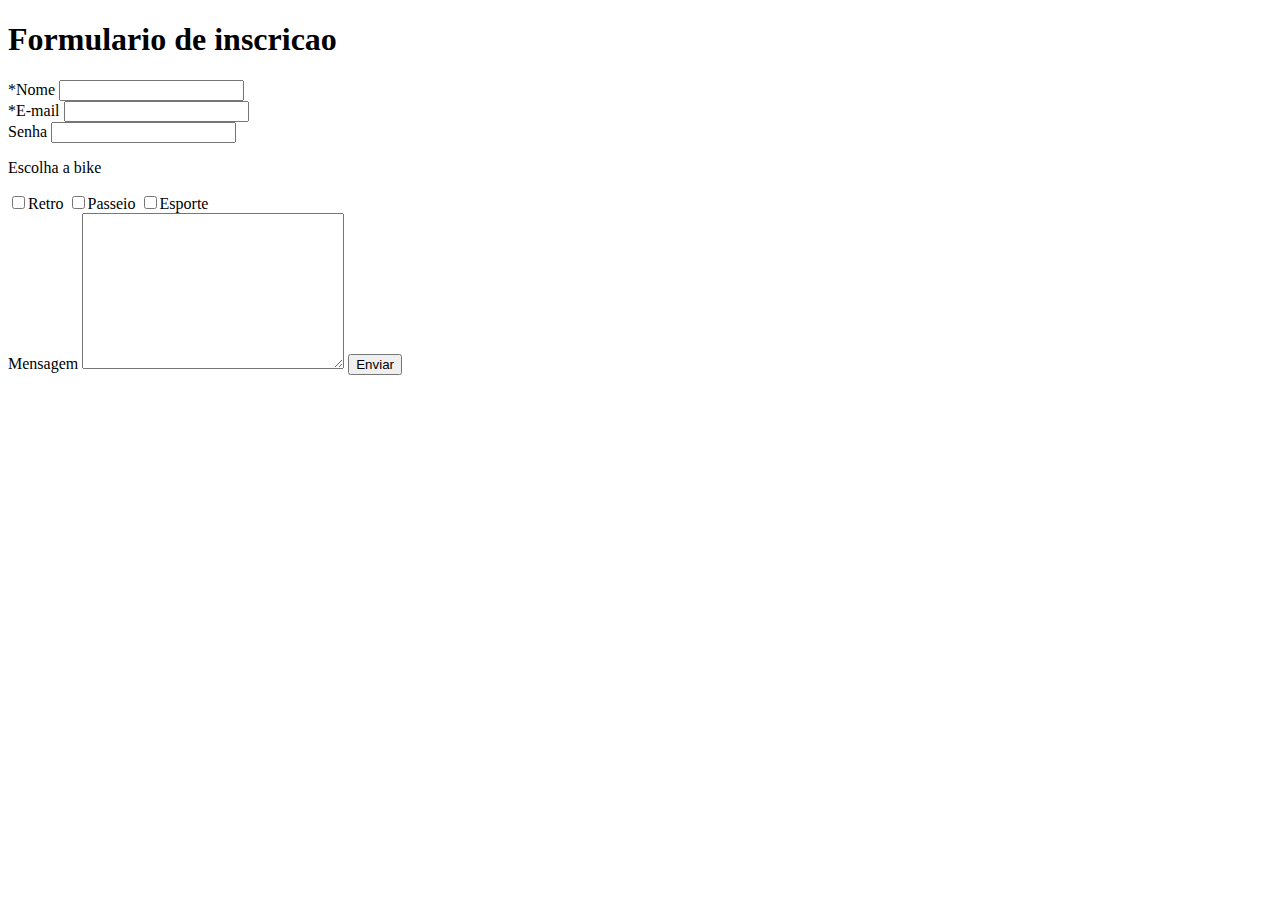
==== introCSS/form.html @ cabf3324 "first COMMIT" ====
<!DOCTYPE html>
<html lang="pt-br">
<head>
    <meta charset="UTF-8">
    <meta http-equiv="X-UA-Compatible" content="IE=edge">
    <meta name="viewport" content="width=device-width, initial-scale=1.0">
    <title>Formulário</title>
</head>
<body>
    <h1>Formulario de inscricao</h1>

    <form action="" method="GET" name="form">
        <div>
            <label for="nome">*Nome</label>
            <input id="nome" name="nome" type="text" required>
        </div>
        <div>
            <label for="email">*E-mail</label>
            <input id="email" name="email" type="email" required>
        </div>
        <div>
            <label for="password">Senha</label>
            <input id="password" name="password" type="password" required>
        </div>

        <div>
            <p>Escolha a bike</p>
            <label for=""><input type="checkbox" name="retro" id="retro">Retro</label>
            <label for=""><input type="checkbox" name="passeio" id="passeio">Passeio</label>
            <label for=""><input type="checkbox" name="esporte" id="esporte">Esporte</label>
        </div>
        
        <label for="mensagem">Mensagem</label>
        <textarea name="mensagem" id="mensagem" cols="30" rows="10" readonly></textarea>
        
        <button type="submit">Enviar</button>
    </form>
    
</body>
</html>
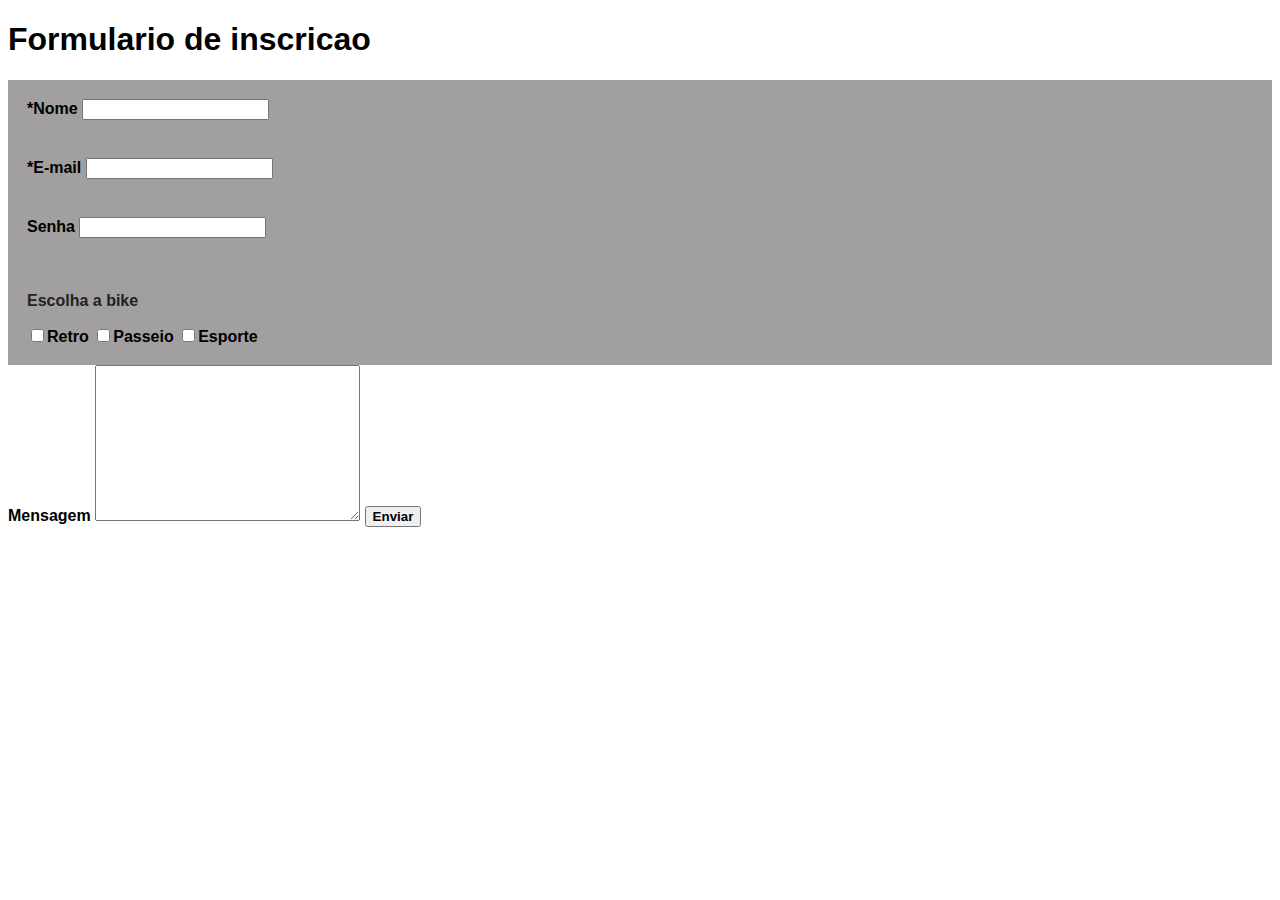
==== commit dea72d06: "add style" ====
--- a/introCSS/form.html
+++ b/introCSS/form.html
@@ -4,6 +4,7 @@
     <meta charset="UTF-8">
     <meta http-equiv="X-UA-Compatible" content="IE=edge">
     <meta name="viewport" content="width=device-width, initial-scale=1.0">
+    <link rel="stylesheet" href="style/style.css">
     <title>Formulário</title>
 </head>
 <body>
--- a/introCSS/style/style.css
+++ b/introCSS/style/style.css
@@ -0,0 +1,39 @@
+* {
+    font-family: Arial, Helvetica, sans-serif;
+    font-weight: bold;
+}
+
+
+p {
+    color: #222;
+    font-size: 16px;
+}
+
+div {
+    background-color: rgb(161, 159, 159);
+    padding: 19px;
+}
+
+div a {
+    color: green;
+}
+
+.btn-comprar {
+    color: black;
+    font-size: 10px;
+}
+
+#principal {
+    width: 100px;
+}
+
+a {
+    width: 100px;
+    height: 25px;
+}
+
+a:hover {
+    font-size: 20px;
+    color: brown;
+    background-color: coral;
+}